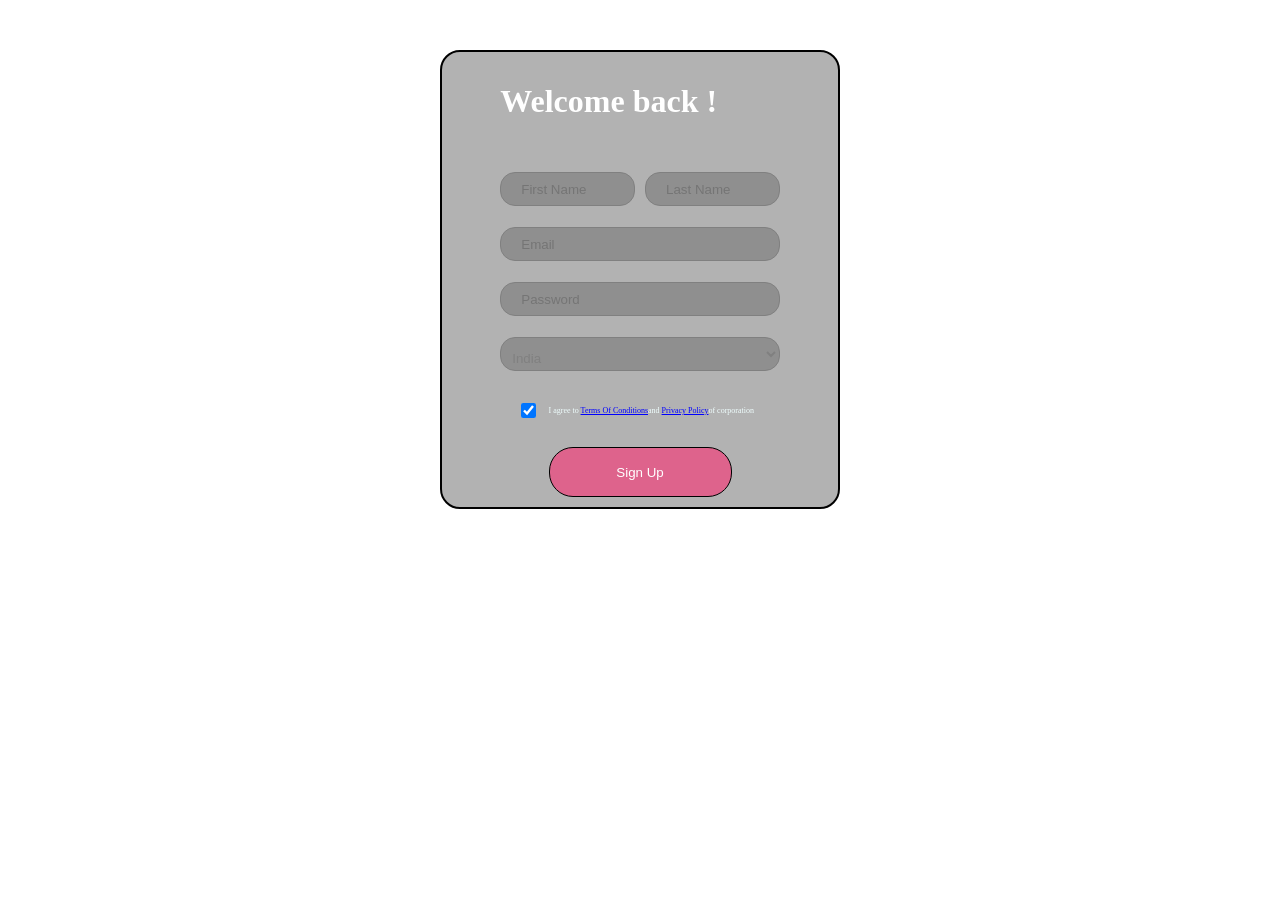
==== index.html @ 965d5267 "Rename index2.html to index.html" ====
<!DOCTYPE html>
<html lang="en">
<head>
    <meta charset="UTF-8">
    <meta name="viewport" content="width=device-width, initial-scale=1.0">
    <title>Practice</title>
    <link rel="stylesheet" href="style.css"> 
</head>
<body>
         <div class="container">
    <form action="#" method="GET"></form>
        <h1>Welcome back !</h1>
        <input class="info" type="text" placeholder="First Name" id="first-name" name="first-name" required> 
        <input class="info" type="text" placeholder="Last Name" id="last-name" name="last-name" required>
        <input class="info" type="email" placeholder="Email"  id="email" name="email" required> 
         <input class="info" type="password" placeholder="Password"  id="password" name="password" required> 
        <select class="info" id="country">
            <option>India</option>
            <option>United States</option>
            <option>UAE</option>
        </select>
        <input type="checkbox" name="termsAndConditions" class="info" id="TC" checked> 
        <label id="label" for="TC"><p>I agree to <a href="#">Terms Of Conditions</a>and <a href="#">Privacy Policy</a>of corporation</p></label>
        <button type="submit">Sign Up</button>
    </form>
   </div>
</body>
</html>
---- style.css ----
body {
    background-image: url("https://img.freepik.com/free-vector/modern-abstract-dark-violate-pink-background_84443-2788.jpg?semt=ais_hybrid&w=740&q=80");
    font-family: Georgia, 'Times New Roman', Times, serif;
}

.container {
    display: grid;
    grid-template-columns: repeat(8, 1fr);
    grid-template-rows:repeat(8, 50px);
    margin: 50px auto;
    max-width: 400px ;
    column-gap: 10px;
    row-gap: 5px;
    height: auto;
    border: 2px solid black;
    border-radius:20px ;
    background-color: rgba(0, 0, 0, 0.3);
    box-sizing: border-box;
    padding: 10px ;
}

.info {
    margin-bottom: 1rem;
    box-sizing: border-box;
}

button {
    border-radius: 1.5rem;
    background-color: rgb(222, 99, 140);
    color: white;
    border: 1px solid black;
    grid-row: 8;
    grid-column: 3 / 7;
    box-sizing: border-box;
}

button:hover {
    background-color: purple;
    border: 2px solid black;
}

input{
    padding: 12px 20px;
    border-radius: 15px ;
    border: 1px solid gray;
    background-color: rgba(0, 0, 0, 0.2);
}
input:hover {
    border: 2px solid purple;
}


#first-name {
    grid-row: 3;
    grid-column: 2 / 5;
    color: azure;
}

#last-name {
    grid-row: 3;
    grid-column: 5 / 8;
    color: azure;
}

#email {
    grid-row: 4;
    grid-column: 2 / 8;
    color: azure;
}

#password {
    grid-row: 5;
    grid-column: 2 / 8;
    color: azure;
}

#country {
    grid-row: 6;
    grid-column: 2 / 8;
    border-radius: 15px ;
    border: 1px solid gray;
    background-color: rgba(0, 0, 0, 0.2);
    color: grey;
    padding-top: 8px;
    padding-left: 7px;
    color: gray;

}

h1{
    color: white;
    grid-row: 1;
    grid-column: 2 / 8;
}

#country:hover {
    border: 2px solid purple;
}

#TC {
    grid-row: 7;
    grid-column: 2;
    width: 15px; 
    margin-left: auto;
}

#label  {
    grid-row: 7;
    grid-column: 3 / 8;
    color: azure;
}

#label p {
    font-size: 0.5rem;
    padding-top: 6px;
}


a {
    color: blue;
}

@media(max-width: 390px) {
    h1{
        font-size: 1.7rem;
    }
}

@media(max-width: 290px) {
    h1{
        font-size: 1.2rem;
    }
}

@media(max-width: 340px) {
    h1{
        font-size: 1.4rem;
    }
}

@media(max-width: 360px) {
    #first-name {
         grid-column: 2 / 8;
    }
    #last-name {
    grid-row: 4;
     grid-column: 2 / 8;
    }
    .container{
        grid-template-rows:repeat(9, 50px);
    }
    #email {
        grid-row: 5;
    }
    #password {
        grid-row: 6;
    }
     #country {
        grid-row: 7;
    }
     #TC {
        grid-row: 8;
    }
     #label {
        grid-row: 8;
    }
    button {
         grid-row: 9;
    }

}
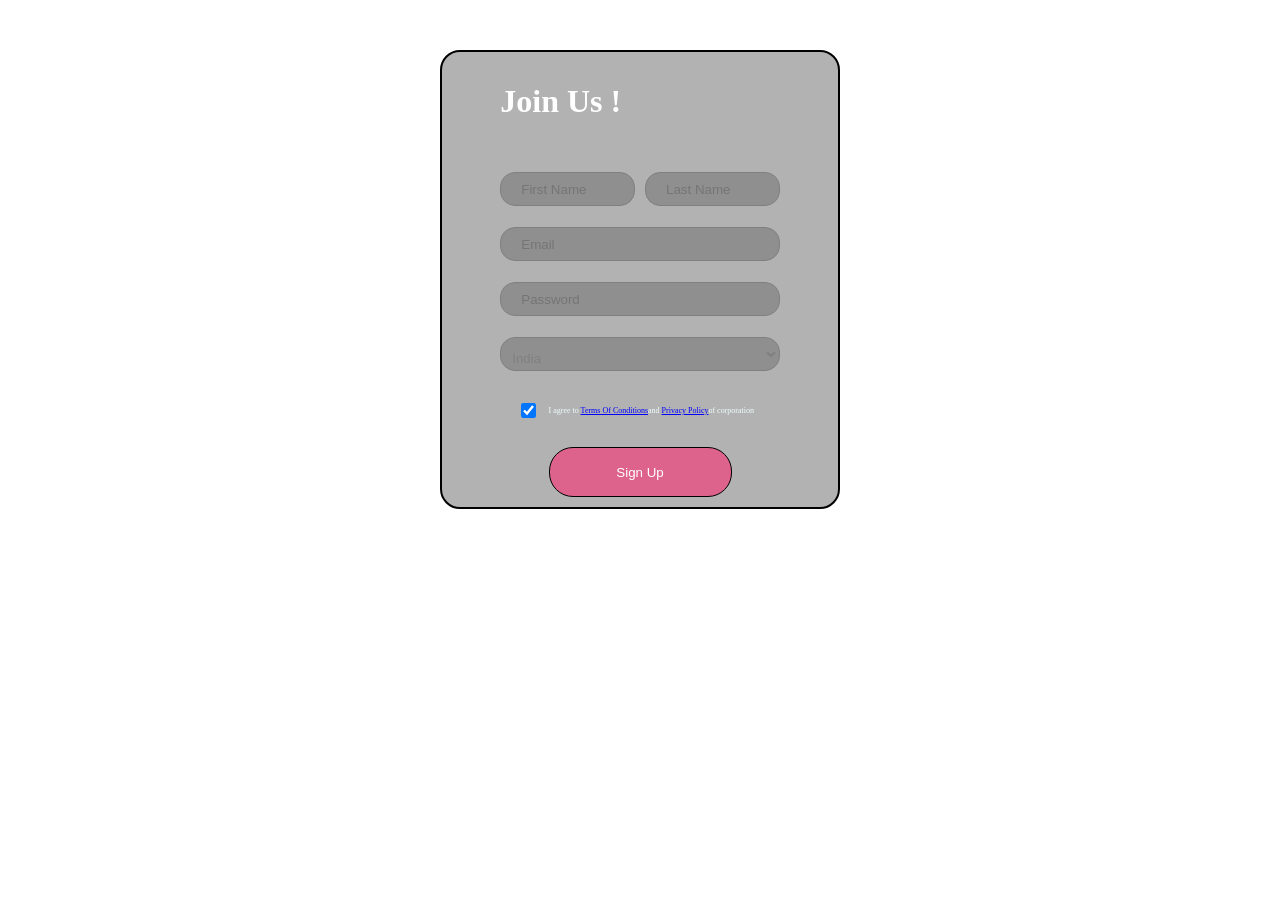
==== commit eaa62f9e: "Merge branch 'main' of https://github.com/jatinsharma62522-max/modern-signup-form-ui" ====
--- a/index.html
+++ b/index.html
@@ -9,7 +9,7 @@
 <body>
          <div class="container">
     <form action="#" method="GET"></form>
-        <h1>Welcome back !</h1>
+        <h1>Join Us !</h1>
         <input class="info" type="text" placeholder="First Name" id="first-name" name="first-name" required> 
         <input class="info" type="text" placeholder="Last Name" id="last-name" name="last-name" required>
         <input class="info" type="email" placeholder="Email"  id="email" name="email" required> 
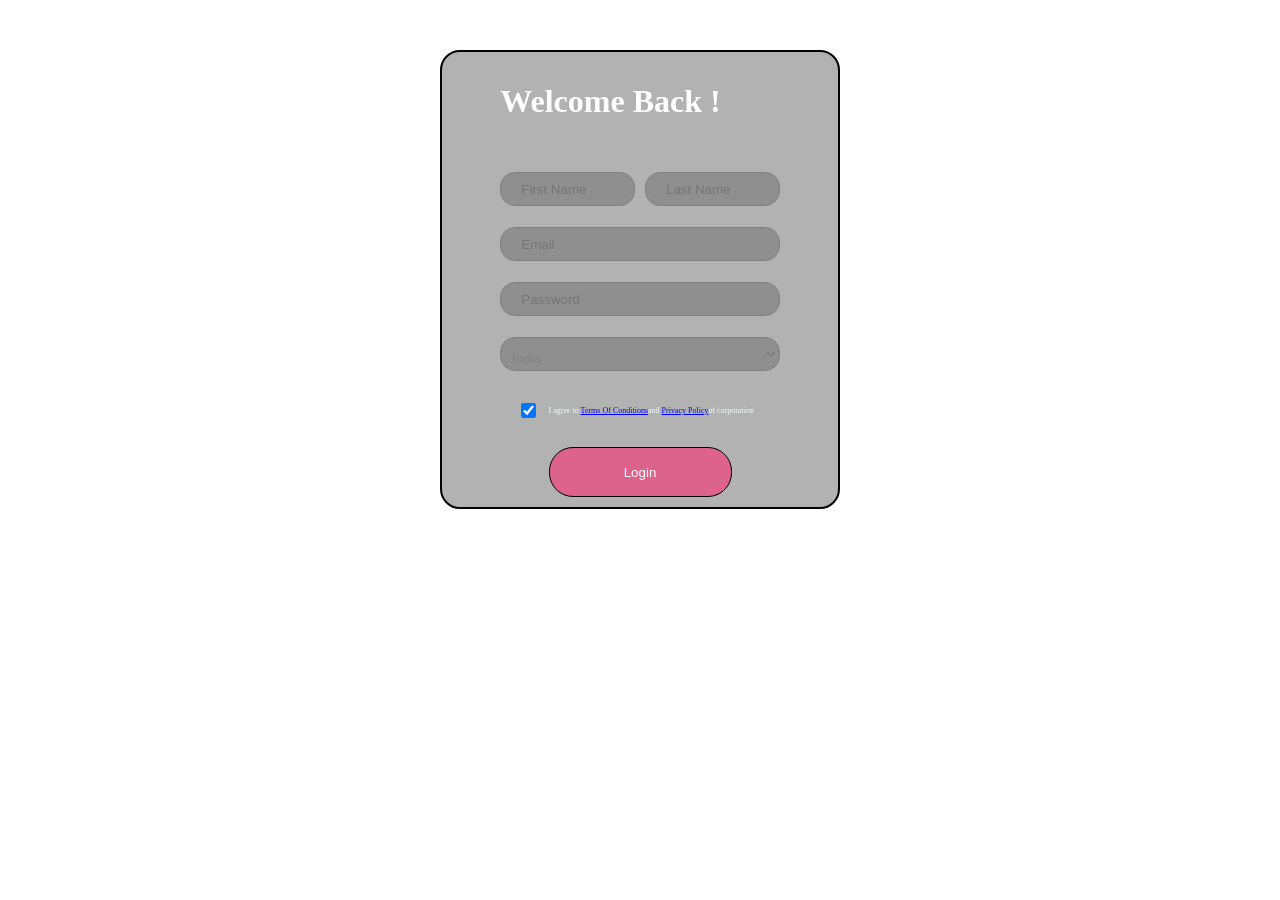
==== commit 40980b51: "Rename index2.html to index.html" ====
--- a/index.html
+++ b/index.html
@@ -9,7 +9,7 @@
 <body>
          <div class="container">
     <form action="#" method="GET"></form>
-        <h1>Join Us !</h1>
+        <h1>Welcome Back !</h1>
         <input class="info" type="text" placeholder="First Name" id="first-name" name="first-name" required> 
         <input class="info" type="text" placeholder="Last Name" id="last-name" name="last-name" required>
         <input class="info" type="email" placeholder="Email"  id="email" name="email" required> 
@@ -21,7 +21,7 @@
         </select>
         <input type="checkbox" name="termsAndConditions" class="info" id="TC" checked> 
         <label id="label" for="TC"><p>I agree to <a href="#">Terms Of Conditions</a>and <a href="#">Privacy Policy</a>of corporation</p></label>
-        <button type="submit">Sign Up</button>
+        <button type="submit">Login</button>
     </form>
    </div>
 </body>
